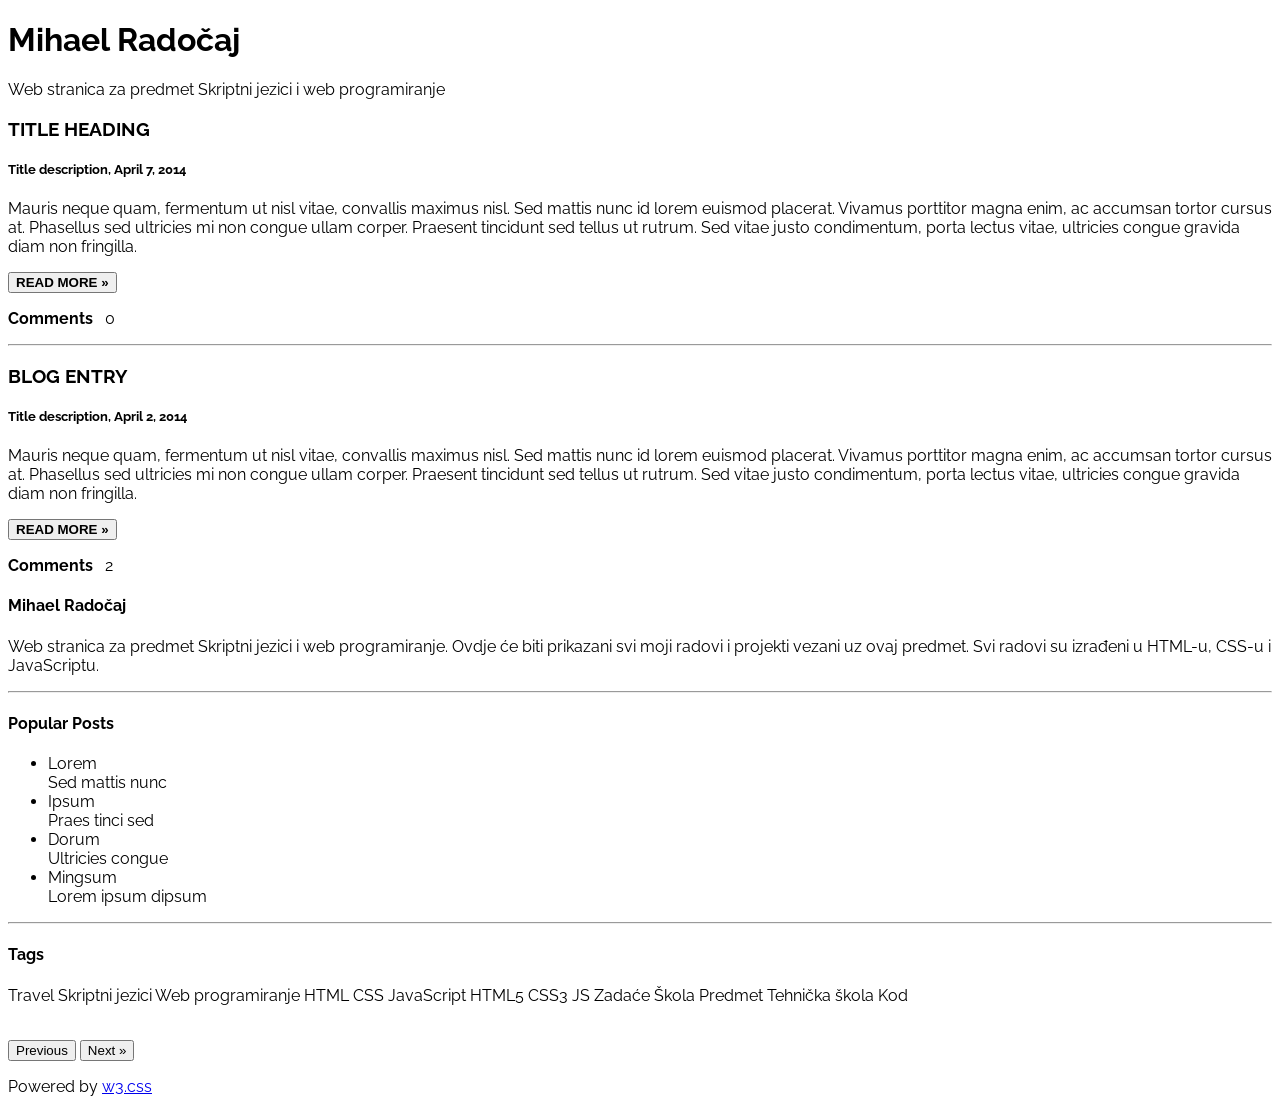
==== index.html @ 47c6f3a5 "Create index.html" ====
<!doctype html>
<html>
  <head>
    <title>W3.CSS Template</title>
    <meta charset="UTF-8" />
    <meta name="viewport" content="width=device-width, initial-scale=1" />
    <link rel="stylesheet" href="https://www.w3schools.com/w3css/5/w3.css" />
    <link
      rel="stylesheet"
      href="https://fonts.googleapis.com/css?family=Raleway"
    />
    <style>
      body,
      h1,
      h2,
      h3,
      h4,
      h5 {
        font-family: "Raleway", sans-serif;
      }
    </style>
  </head>
  <body class="w3-light-grey">
    <!-- w3-content defines a container for fixed size centered content, 
and is wrapped around the whole page content, except for the footer in this example -->
    <div class="w3-content" style="max-width: 1400px">
      <!-- Header -->
      <header class="w3-container w3-center w3-padding-32">
        <h1><b>Mihael Radočaj</b></h1>
        <p>Web stranica za predmet Skriptni jezici i web programiranje</p>
      </header>

      <!-- Grid -->
      <div class="w3-row">
        <!-- Blog entries -->
        <div class="w3-col l8 s12">
          <!-- Blog entry -->
          <div class="w3-card-4 w3-margin w3-white">
            <div class="w3-container">
              <h3><b>TITLE HEADING</b></h3>
              <h5>
                Title description, <span class="w3-opacity">April 7, 2014</span>
              </h5>
            </div>

            <div class="w3-container">
              <p>
                Mauris neque quam, fermentum ut nisl vitae, convallis maximus
                nisl. Sed mattis nunc id lorem euismod placerat. Vivamus
                porttitor magna enim, ac accumsan tortor cursus at. Phasellus
                sed ultricies mi non congue ullam corper. Praesent tincidunt sed
                tellus ut rutrum. Sed vitae justo condimentum, porta lectus
                vitae, ultricies congue gravida diam non fringilla.
              </p>
              <div class="w3-row">
                <div class="w3-col m8 s12">
                  <p>
                    <button
                      class="w3-button w3-padding-large w3-white w3-border"
                    >
                      <b>READ MORE »</b>
                    </button>
                  </p>
                </div>
                <div class="w3-col m4 w3-hide-small">
                  <p>
                    <span class="w3-padding-large w3-right"
                      ><b>Comments  </b> <span class="w3-tag">0</span></span
                    >
                  </p>
                </div>
              </div>
            </div>
          </div>
          <hr />

          <!-- Blog entry -->
          <div class="w3-card-4 w3-margin w3-white">
            <div class="w3-container">
              <h3><b>BLOG ENTRY</b></h3>
              <h5>
                Title description, <span class="w3-opacity">April 2, 2014</span>
              </h5>
            </div>

            <div class="w3-container">
              <p>
                Mauris neque quam, fermentum ut nisl vitae, convallis maximus
                nisl. Sed mattis nunc id lorem euismod placerat. Vivamus
                porttitor magna enim, ac accumsan tortor cursus at. Phasellus
                sed ultricies mi non congue ullam corper. Praesent tincidunt sed
                tellus ut rutrum. Sed vitae justo condimentum, porta lectus
                vitae, ultricies congue gravida diam non fringilla.
              </p>
              <div class="w3-row">
                <div class="w3-col m8 s12">
                  <p>
                    <button
                      class="w3-button w3-padding-large w3-white w3-border"
                    >
                      <b>READ MORE »</b>
                    </button>
                  </p>
                </div>
                <div class="w3-col m4 w3-hide-small">
                  <p>
                    <span class="w3-padding-large w3-right"
                      ><b>Comments  </b> <span class="w3-badge">2</span></span
                    >
                  </p>
                </div>
              </div>
            </div>
          </div>
          <!-- END BLOG ENTRIES -->
        </div>

        <!-- Introduction menu -->
        <div class="w3-col l4">
          <!-- About Card -->
          <div class="w3-card w3-margin w3-margin-top">
            <div class="w3-container w3-white">
              <h4><b>Mihael Radočaj</b></h4>
              <p>
                Web stranica za predmet Skriptni jezici i web programiranje.
                Ovdje će biti prikazani svi moji radovi i projekti vezani uz
                ovaj predmet. Svi radovi su izrađeni u HTML-u, CSS-u i
                JavaScriptu.
              </p>
            </div>
          </div>
          <hr />

          <!-- Posts -->
          <div class="w3-card w3-margin">
            <div class="w3-container w3-padding">
              <h4>Popular Posts</h4>
            </div>
            <ul class="w3-ul w3-hoverable w3-white">
              <li class="w3-padding-16">
                <span class="w3-large">Lorem</span><br />
                <span>Sed mattis nunc</span>
              </li>
              <li class="w3-padding-16">
                <span class="w3-large">Ipsum</span><br />
                <span>Praes tinci sed</span>
              </li>
              <li class="w3-padding-16">
                <span class="w3-large">Dorum</span><br />
                <span>Ultricies congue</span>
              </li>
              <li class="w3-padding-16 w3-hide-medium w3-hide-small">
                <span class="w3-large">Mingsum</span><br />
                <span>Lorem ipsum dipsum</span>
              </li>
            </ul>
          </div>
          <hr />

          <!-- Labels / tags -->
          <div class="w3-card w3-margin">
            <div class="w3-container w3-padding">
              <h4>Tags</h4>
            </div>
            <div class="w3-container w3-white">
              <p>
                <span class="w3-tag w3-black w3-margin-bottom">Travel</span>
                <span class="w3-tag w3-light-grey w3-small w3-margin-bottom"
                  >Skriptni jezici</span
                >
                <span class="w3-tag w3-light-grey w3-small w3-margin-bottom"
                  >Web programiranje</span
                >
                <span class="w3-tag w3-light-grey w3-small w3-margin-bottom"
                  >HTML</span
                >
                <span class="w3-tag w3-light-grey w3-small w3-margin-bottom"
                  >CSS</span
                >
                <span class="w3-tag w3-light-grey w3-small w3-margin-bottom"
                  >JavaScript</span
                >
                <span class="w3-tag w3-light-grey w3-small w3-margin-bottom"
                  >HTML5</span
                >
                <span class="w3-tag w3-light-grey w3-small w3-margin-bottom"
                  >CSS3</span
                >
                <span class="w3-tag w3-light-grey w3-small w3-margin-bottom"
                  >JS</span
                >
                <span class="w3-tag w3-light-grey w3-small w3-margin-bottom"
                  >Zadaće</span
                >
                <span class="w3-tag w3-light-grey w3-small w3-margin-bottom"
                  >Škola</span
                >
                <span class="w3-tag w3-light-grey w3-small w3-margin-bottom"
                  >Predmet</span
                >
                <span class="w3-tag w3-light-grey w3-small w3-margin-bottom"
                  >Tehnička škola</span
                >
                <span class="w3-tag w3-light-grey w3-small w3-margin-bottom"
                  >Kod</span
                >
              </p>
            </div>
          </div>

          <!-- END Introduction Menu -->
        </div>

        <!-- END GRID -->
      </div>
      <br />

      <!-- END w3-content -->
    </div>

    <!-- Footer -->
    <footer class="w3-container w3-dark-grey w3-padding-32 w3-margin-top">
      <button
        class="w3-button w3-black w3-disabled w3-padding-large w3-margin-bottom"
      >
        Previous
      </button>
      <button class="w3-button w3-black w3-padding-large w3-margin-bottom">
        Next »
      </button>
      <p>
        Powered by
        <a href="https://www.w3schools.com/w3css/default.asp" target="_blank"
          >w3.css</a
        >
      </p>
    </footer>
  </body>
</html>
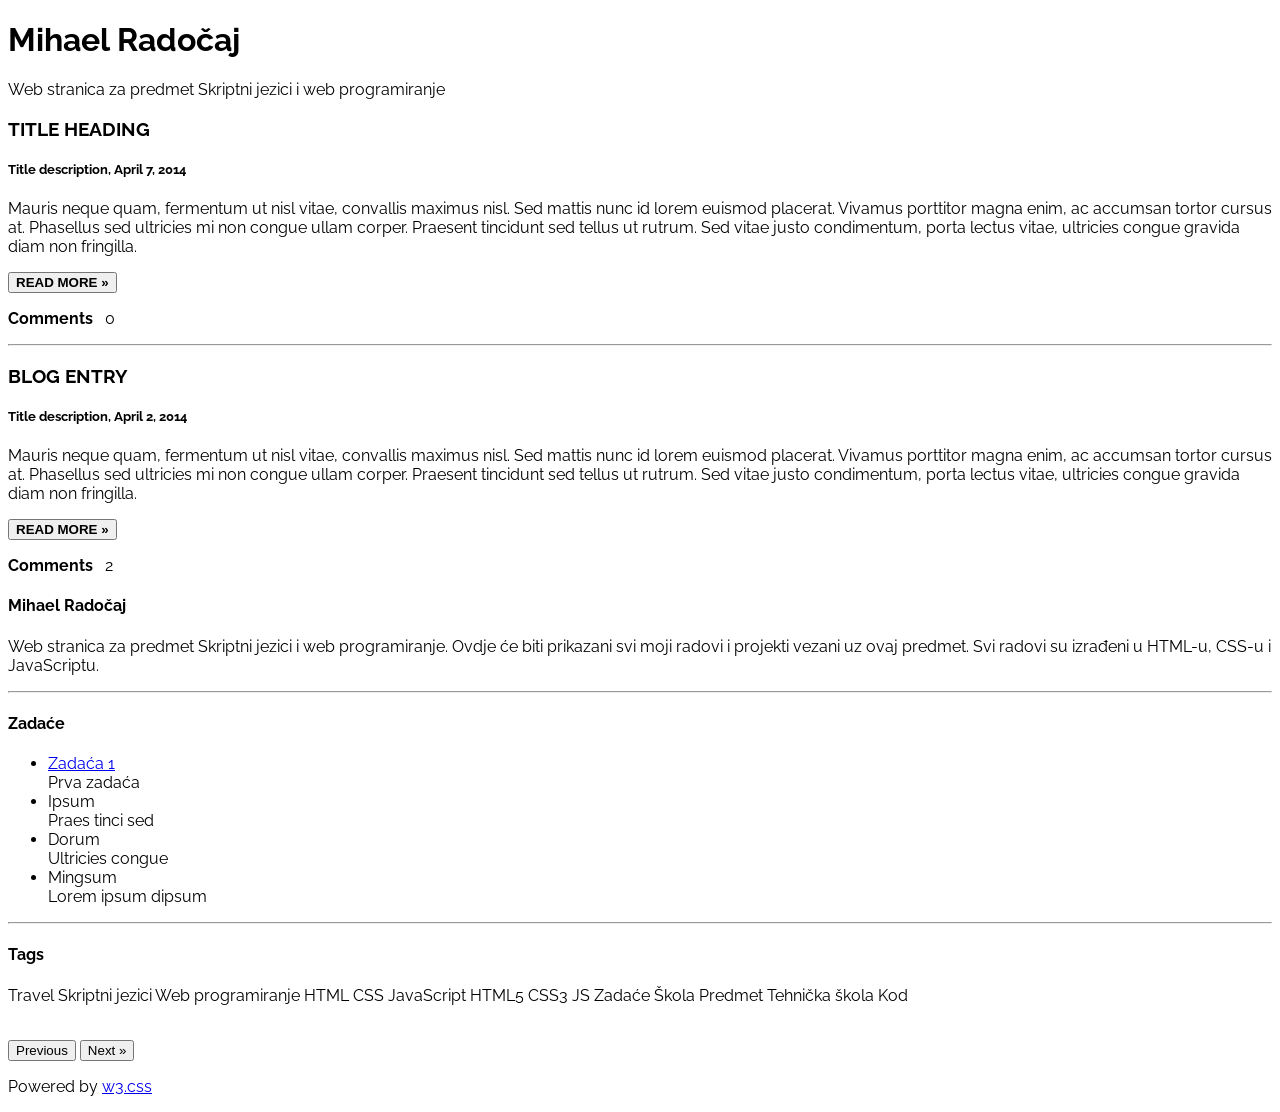
==== commit 0ee22c63: "Zadaca1" ====
--- a/index.html
+++ b/index.html
@@ -1,7 +1,7 @@
 <!doctype html>
 <html>
   <head>
-    <title>W3.CSS Template</title>
+    <title>Mihael Radočaj SJiWP</title>
     <meta charset="UTF-8" />
     <meta name="viewport" content="width=device-width, initial-scale=1" />
     <link rel="stylesheet" href="https://www.w3schools.com/w3css/5/w3.css" />
@@ -134,12 +134,14 @@
           <!-- Posts -->
           <div class="w3-card w3-margin">
             <div class="w3-container w3-padding">
-              <h4>Popular Posts</h4>
+              <h4>Zadaće</h4>
             </div>
             <ul class="w3-ul w3-hoverable w3-white">
               <li class="w3-padding-16">
-                <span class="w3-large">Lorem</span><br />
-                <span>Sed mattis nunc</span>
+                <span class="w3-large"
+                  ><a href="./Zadaca1.html">Zadaća 1</a></span
+                ><br />
+                <span>Prva zadaća</span>
               </li>
               <li class="w3-padding-16">
                 <span class="w3-large">Ipsum</span><br />
